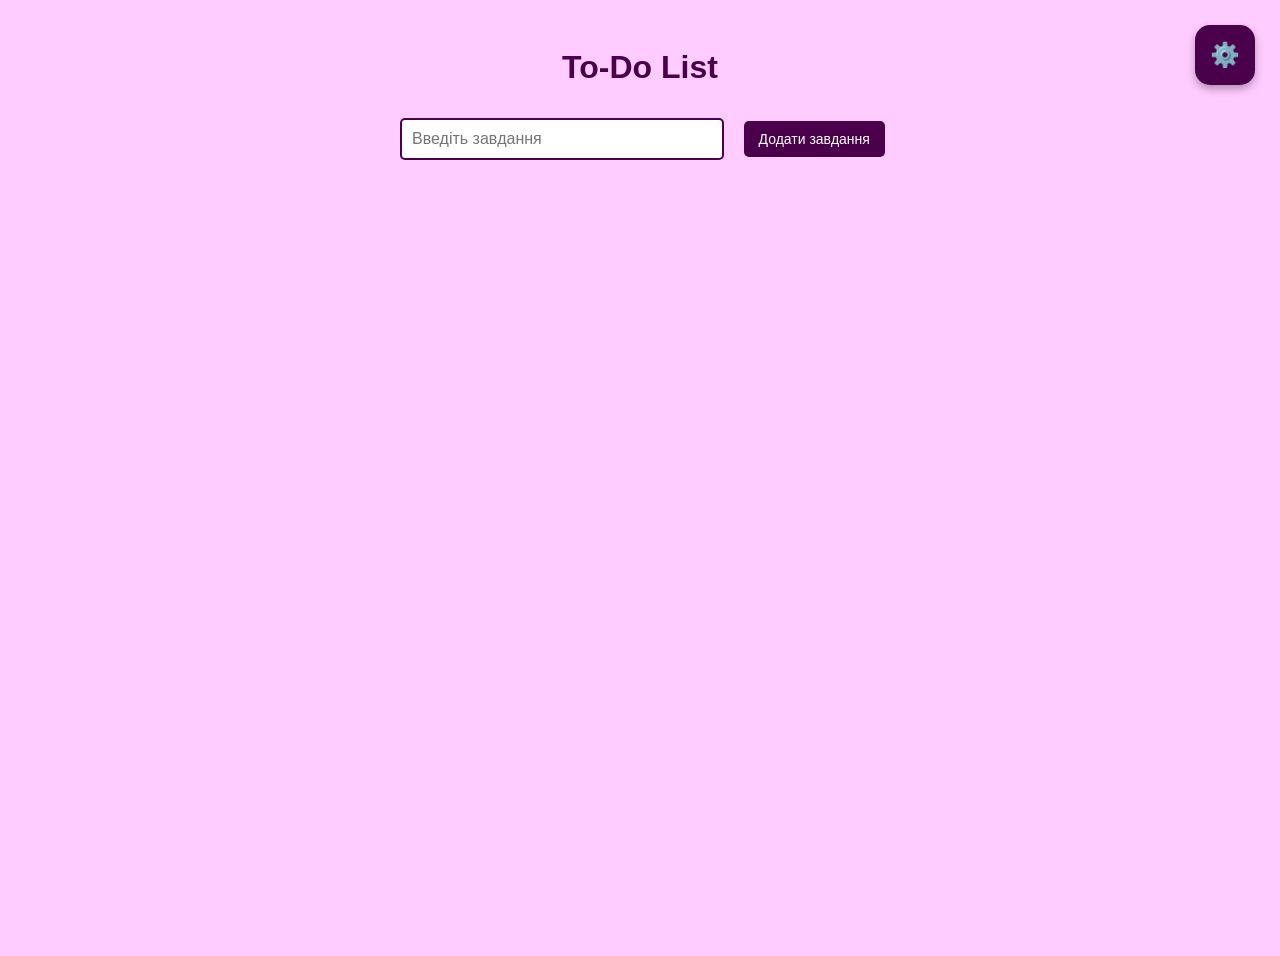
==== index.html @ ef35d02b "Add files via upload" ====
<!DOCTYPE html>
<html lang="uk">
<head>
    <meta charset="UTF-8">
    <meta name="viewport" content="width=device-width, initial-scale=1.0">
    <title>To-Do List</title>
    <link rel="stylesheet" href="styles.css">
</head>
<body>
    <h1>To-Do List</h1>

    <button id="settingsButton">⚙️</button>

    <div id="settingsMenu" class="settings-menu">
        <h2>Налаштування</h2>
        <div class="setting-item">
            <label>
                <input type="checkbox" id="darkModeToggle">
                Темна тема
            </label>
        </div>
        <div class="setting-item">
            <label for="bgUpload">Фон:</label>
            <input type="file" id="bgUpload" accept="image/*">
        </div>
        <button id="closeSettings">Закрити</button>
    </div>

    <div class="input-container">
        <input type="text" id="taskInput" placeholder="Введіть завдання">
        <button id="addTask">Додати завдання</button>
    </div>

    <ul id="taskList"></ul>

    <script src="script.js"></script>
</body>
</html>
---- styles.css ----
body {
    background-color: #ffccff;
    color: #4a004a;
    font-family: Arial, sans-serif;
    text-align: center;
    padding: 20px;
    background-size: cover;
    background-position: center;
    background-repeat: no-repeat;
    background-attachment: fixed; /* Фиксирует фон, чтобы он не двигался при скролле */
    min-height: 100vh; /* Минимальная высота для покрытия всего экрана */
    overflow-x: hidden; /* Скрывает горизонтальную прокрутку для предотвращения показа меню */
}

.input-container {
    margin: 20px 0;
}

input[type="text"] {
    padding: 10px;
    margin: 10px;
    border: 2px solid #4a004a;
    border-radius: 5px;
    font-size: 16px;
    width: 300px;
}

button {
    padding: 10px 15px;
    background-color: #4a004a;
    color: white;
    border: none;
    border-radius: 5px;
    cursor: pointer;
    margin: 5px;
    font-size: 14px;
}

button:hover {
    background-color: #6a006a;
}

.edit-btn {
    background-color: transparent;
    border: none;
    cursor: pointer;
    width: 100%;
    height: 100%;
    display: flex;
    align-items: center;
    justify-content: center;
    font-size: 24px;
    padding: 0;
}

.edit-btn:hover {
    background-color: #f0f0f0;
    border-radius: 5px;
}

.edit-btn::before {
    content: "✏️";
}

.delete-btn {
    background-color: #cc0000;
    padding: 5px 10px;
    font-size: 12px;
}

.delete-btn:hover {
    background-color: #aa0000;
}

ul {
    list-style-type: none;
    padding: 0;
    max-width: 600px;
    margin: 0 auto;
}

li {
    margin: 5px 0;
    display: flex;
    gap: 10px;
    align-items: stretch;
}

.task-content {
    flex: 1;
    padding: 10px;
    background-color: #fff;
    border: 1px solid #4a004a;
    border-radius: 5px;
    cursor: pointer;
    word-wrap: break-word;
    display: flex;
    align-items: center;
}

.task-content:hover {
    background-color: #f0f0f0;
}

.edit-container {
    background-color: #fff;
    border: 1px solid #4a004a;
    border-radius: 5px;
    padding: 0;
    display: flex;
    align-items: center;
    justify-content: center;
    min-width: 50px;
    height: 50px;
}

.edit-input {
    flex: 1;
    margin-right: 10px;
    padding: 8px;
    border: 2px solid #4a004a;
    border-radius: 3px;
    font-size: 14px;
}

.edit-buttons {
    display: flex;
    gap: 5px;
}

.editing-mode {
    background-color: #fff;
    border: 1px solid #4a004a;
    border-radius: 5px;
    padding: 10px;
    display: flex;
    align-items: center;
    width: 100%;
}

.save-btn {
    background-color: #00aa00;
    padding: 5px 10px;
    font-size: 12px;
}

.save-btn:hover {
    background-color: #008800;
}

.cancel-btn {
    background-color: #888;
    padding: 5px 10px;
    font-size: 12px;
}

.cancel-btn:hover {
    background-color: #666;
}

#settingsButton {
    position: fixed;
    top: 20px;
    right: 20px;
    font-size: 24px;
    background-color: #4a004a;
    color: white;
    border: none;
    border-radius: 15px;
    width: 60px;
    height: 60px;
    cursor: pointer;
    z-index: 1000;
    display: flex;
    align-items: center;
    justify-content: center;
    box-shadow: 0 4px 8px rgba(0,0,0,0.3);
}

.settings-menu {
    position: fixed;
    top: 0;
    right: -100%; /* Полностью скрывает меню за правым краем экрана */
    width: 320px;
    height: 100vh; /* Использует полную высоту viewport */
    background-color: #fff;
    border-left: 2px solid #4a004a;
    box-shadow: -4px 0 10px rgba(0,0,0,0.3);
    transition: right 0.3s ease;
    padding: 20px;
    z-index: 999;
    border-radius: 20px 0 0 20px;
    overflow-y: auto; /* Добавляет прокрутку если контент не помещается */
}

.settings-menu.open {
    right: 0;
}

.settings-menu h2 {
    margin-top: 0;
    color: #4a004a;
}

.setting-item {
    margin: 20px 0;
    text-align: left;
    font-size: 16px;
}

body.dark-mode {
    background-color: #121212;
    color: #f0f0f0;
}

body.dark-mode .task-content,
body.dark-mode .editing-mode,
body.dark-mode .edit-container {
    background-color: #333;
    color: #f0f0f0;
    border-color: #888;
}

body.dark-mode .settings-menu {
    background-color: #222;
    border-color: #888;
    color: #f0f0f0;
}
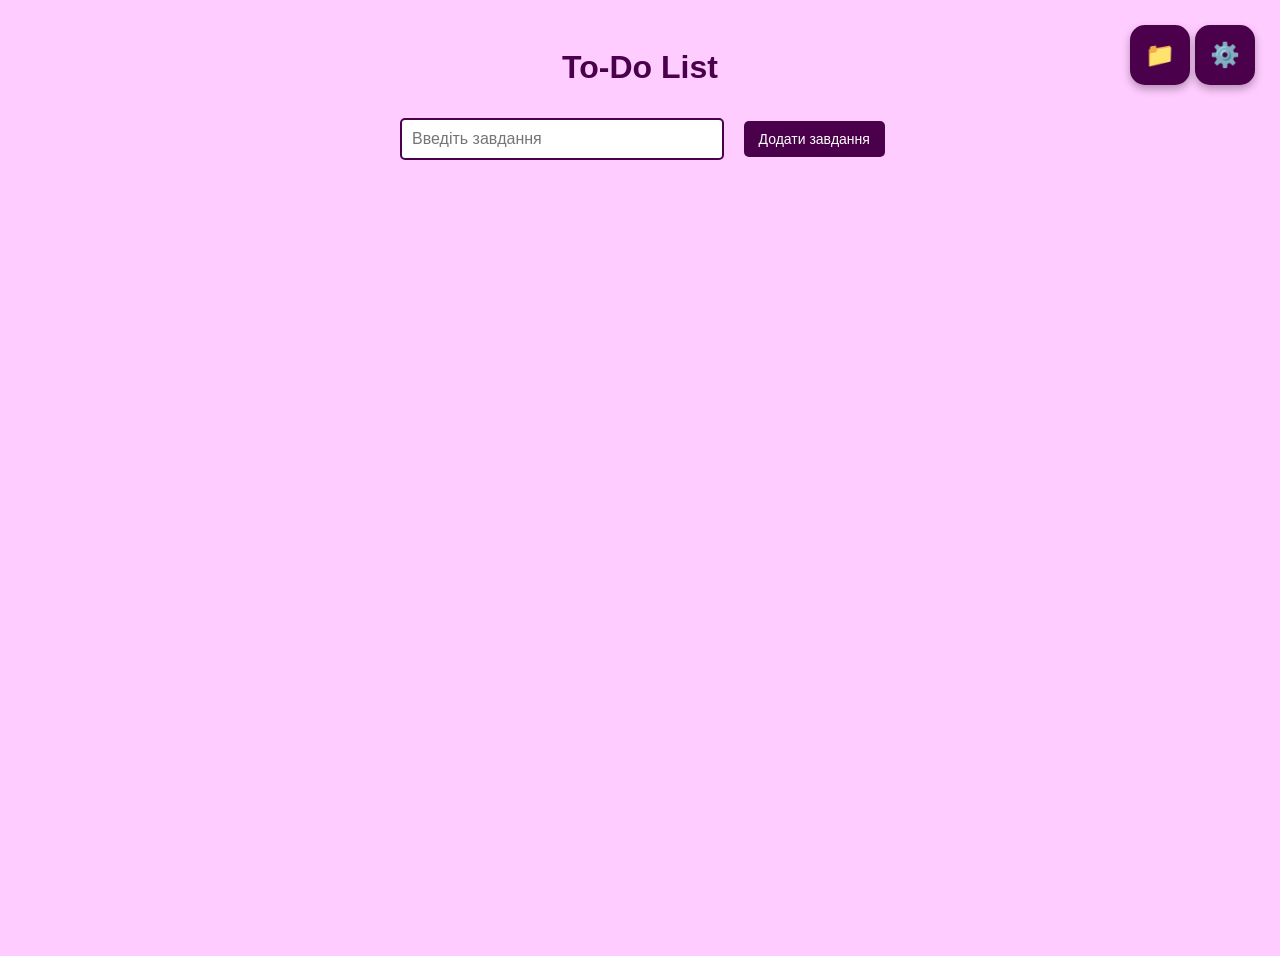
==== commit 72eac085: "Add files via upload" ====
--- a/index.html
+++ b/index.html
@@ -10,6 +10,7 @@
     <h1>To-Do List</h1>
 
     <button id="settingsButton">⚙️</button>
+    <a href="archive.html" id="archiveButton">📁</a>
 
     <div id="settingsMenu" class="settings-menu">
         <h2>Налаштування</h2>
@@ -35,4 +36,4 @@
 
     <script src="script.js"></script>
 </body>
-</html>
+</html>
--- a/styles.css
+++ b/styles.css
@@ -40,38 +40,6 @@
     background-color: #6a006a;
 }
 
-.edit-btn {
-    background-color: transparent;
-    border: none;
-    cursor: pointer;
-    width: 100%;
-    height: 100%;
-    display: flex;
-    align-items: center;
-    justify-content: center;
-    font-size: 24px;
-    padding: 0;
-}
-
-.edit-btn:hover {
-    background-color: #f0f0f0;
-    border-radius: 5px;
-}
-
-.edit-btn::before {
-    content: "✏️";
-}
-
-.delete-btn {
-    background-color: #cc0000;
-    padding: 5px 10px;
-    font-size: 12px;
-}
-
-.delete-btn:hover {
-    background-color: #aa0000;
-}
-
 ul {
     list-style-type: none;
     padding: 0;
@@ -80,7 +48,7 @@
 }
 
 li {
-    margin: 5px 0;
+    margin: 15px 0;
     display: flex;
     gap: 10px;
     align-items: stretch;
@@ -88,7 +56,7 @@
 
 .task-content {
     flex: 1;
-    padding: 10px;
+    padding: 15px;
     background-color: #fff;
     border: 1px solid #4a004a;
     border-radius: 5px;
@@ -96,22 +64,50 @@
     word-wrap: break-word;
     display: flex;
     align-items: center;
+    justify-content: center;
+    text-align: center;
+    min-height: 50px;
 }
 
 .task-content:hover {
     background-color: #f0f0f0;
-}
-
-.edit-container {
-    background-color: #fff;
-    border: 1px solid #4a004a;
-    border-radius: 5px;
-    padding: 0;
-    display: flex;
-    align-items: center;
-    justify-content: center;
+    transform: translateY(-2px);
+    box-shadow: 0 4px 8px rgba(74, 0, 74, 0.2);
+    transition: all 0.2s ease;
+}
+
+.task-text {
+    font-size: 16px;
+    font-weight: 500;
+    width: 100%;
+}
+
+.task-actions {
+    display: flex;
+    align-items: center;
+}
+
+.edit-btn {
+    background-color: #4a004a;
+    color: white;
+    border: none;
+    padding: 10px 12px;
+    border-radius: 5px;
+    cursor: pointer;
+    font-size: 16px;
+    height: 50px;
     min-width: 50px;
-    height: 50px;
+    display: flex;
+    align-items: center;
+    justify-content: center;
+}
+
+.edit-btn:hover {
+    background-color: #6a006a;
+}
+
+.edit-btn::before {
+    content: "✏️";
 }
 
 .edit-input {
@@ -175,6 +171,30 @@
     align-items: center;
     justify-content: center;
     box-shadow: 0 4px 8px rgba(0,0,0,0.3);
+}
+
+#archiveButton {
+    position: fixed;
+    top: 25px;
+    right: 90px;
+    font-size: 24px;
+    background-color: #4a004a;
+    color: white;
+    border: none;
+    border-radius: 15px;
+    width: 60px;
+    height: 60px;
+    cursor: pointer;
+    z-index: 1000;
+    display: flex;
+    align-items: center;
+    justify-content: center;
+    box-shadow: 0 4px 8px rgba(0,0,0,0.3);
+    text-decoration: none;
+}
+
+#archiveButton:hover {
+    background-color: #6a006a;
 }
 
 .settings-menu {
@@ -214,11 +234,14 @@
 }
 
 body.dark-mode .task-content,
-body.dark-mode .editing-mode,
-body.dark-mode .edit-container {
+body.dark-mode .editing-mode {
     background-color: #333;
     color: #f0f0f0;
     border-color: #888;
+}
+
+body.dark-mode .task-content:hover {
+    background-color: #444;
 }
 
 body.dark-mode .settings-menu {
